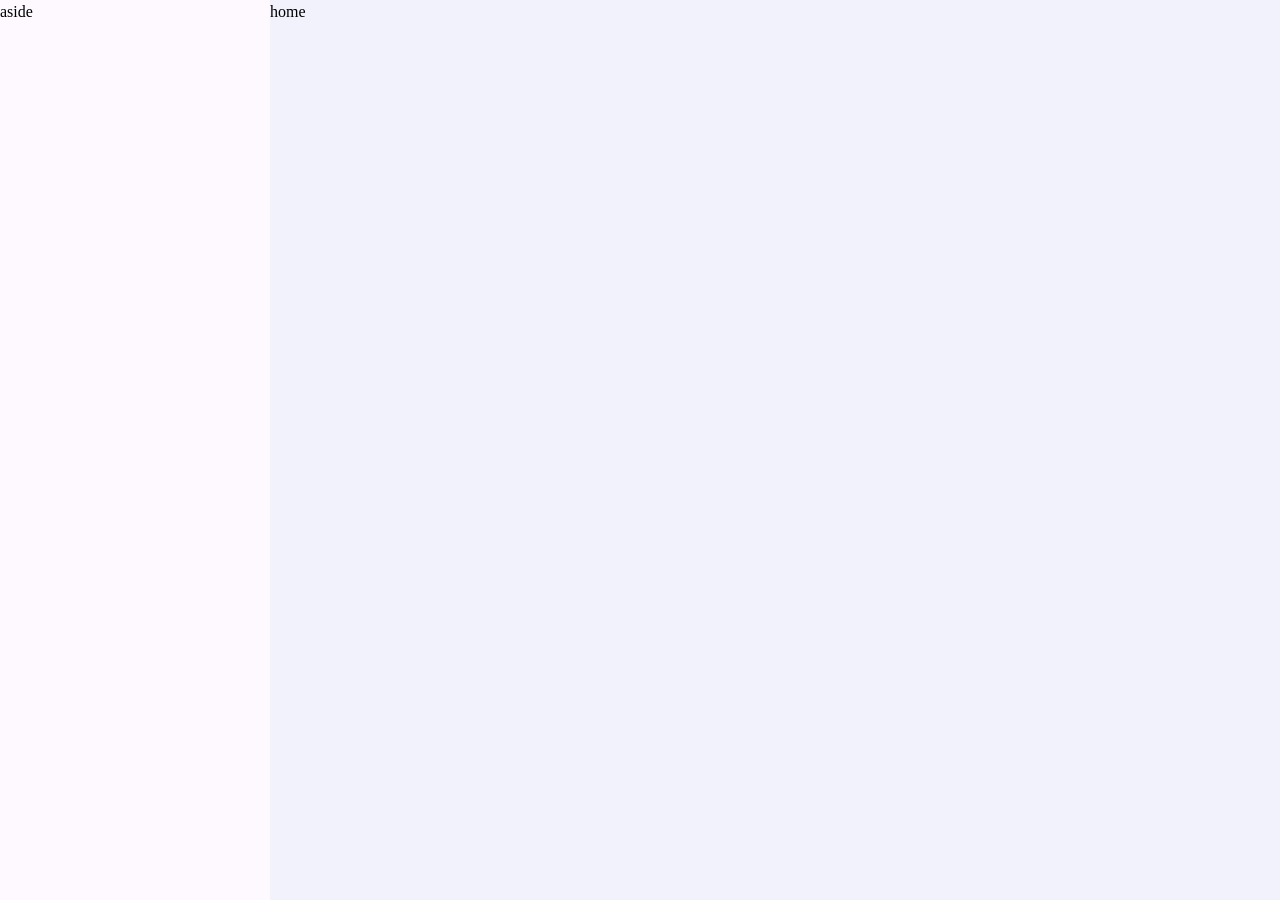
==== index.html @ 8be4aad5 "Initial Commit" ====
<!DOCTYPE html>
<html lang="en">
<head>
    <meta charset="UTF-8">
    <meta name="viewport" content="width=device-width, initial-scale=1.0">
    <title>Portifolio</title>
    <!-- CSS Files -->
    <link rel="stylesheet" href="css/style.css">
    <link rel="stylesheet" href="css/skins/color-1.css">
    <link rel="stylesheet" href="https://cdnjs.cloudflare.com/ajax/libs/font-awesome/6.7.2/css/all.min.css">

</head>
<body>
    <!-- Main Container -->
     <div class="main-container">
        <!-- Aside -->
        <div class="aside">
            aside
        </div>

        <!-- Main Content -->
        <div class="main-content">
            <!-- Home Section -->
            <section class="home section">
                home
            </section>
        </div>
     </div>

    <!-- JS Files -->
     <Script src="js/script.js"></Script>
</body>
</html>
---- css/style.css ----
:root{
    --bg-black-900: #f2f2fc;
    --bg-black-100: #fdf9ff;
    --bg-black-50: #e8dfec;
    --text-black-900: #302e4d;
    --text-black-700: #504e70;
}

body{
    line-height: 1.5;
    font-size: 16px;
}

*{
    margin: 0;
    padding: 0;
    outline: none;
    text-decoration: none;
    box-sizing: border-box;
}

::before, ::after{
    box-sizing: border-box;
}

.section{
    background:var(--bg-black-900);
    min-height: 100vh;
    display: block;
    position: fixed;
    left: 270px;
    top: 0;
    right: 0;
    z-index: 0;
    opacity: 1;
}

/* aside */
.aside{
    width: 270px;
    background: var(--bg-black-100);
    position: fixed;
    left: 0;
    top: 0;
    height: 100%;
    z-index: 10;
}
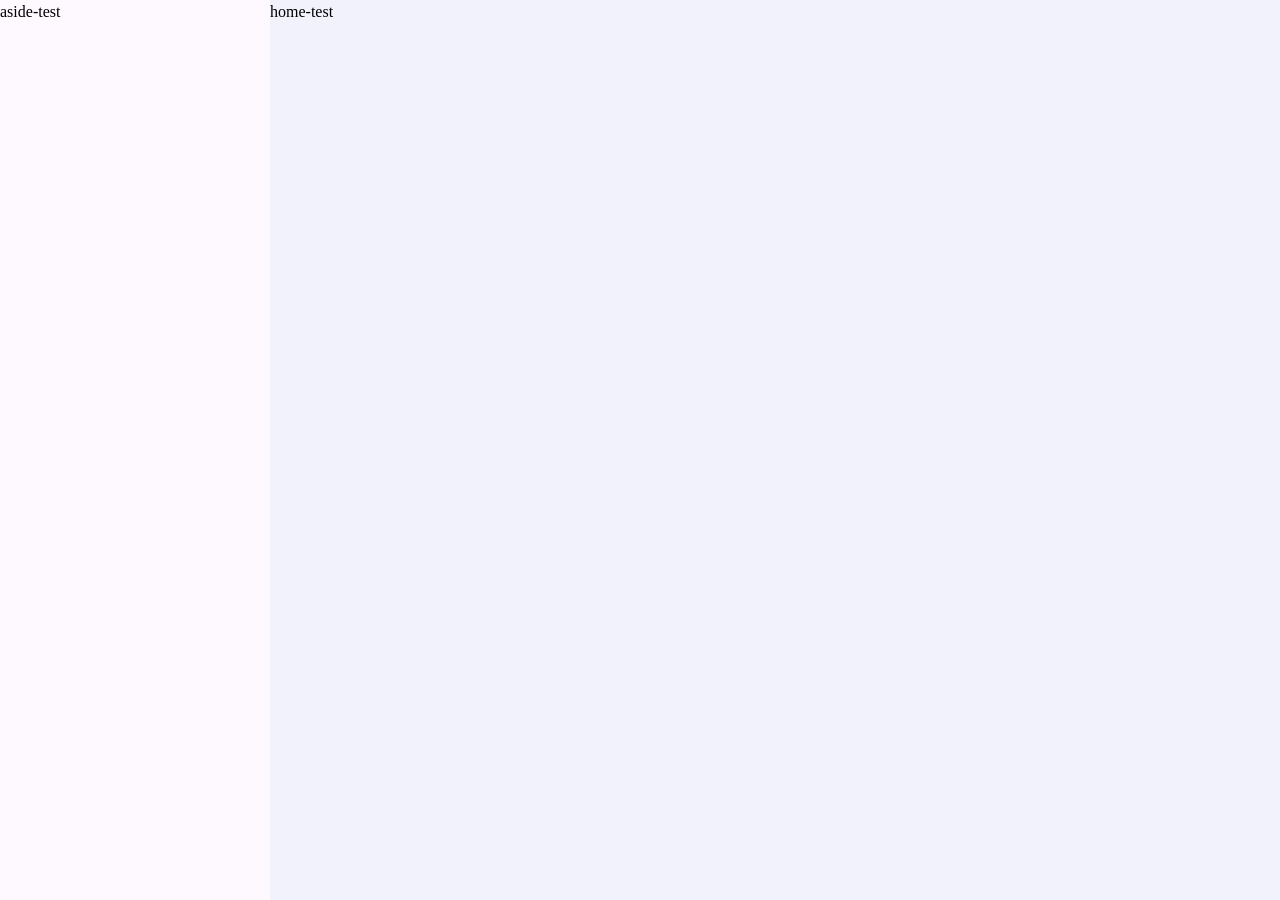
==== commit 11e61afb: "Test" ====
--- a/index.html
+++ b/index.html
@@ -15,14 +15,14 @@
      <div class="main-container">
         <!-- Aside -->
         <div class="aside">
-            aside
+            aside-test
         </div>
 
         <!-- Main Content -->
         <div class="main-content">
             <!-- Home Section -->
             <section class="home section">
-                home
+                home-test
             </section>
         </div>
      </div>
